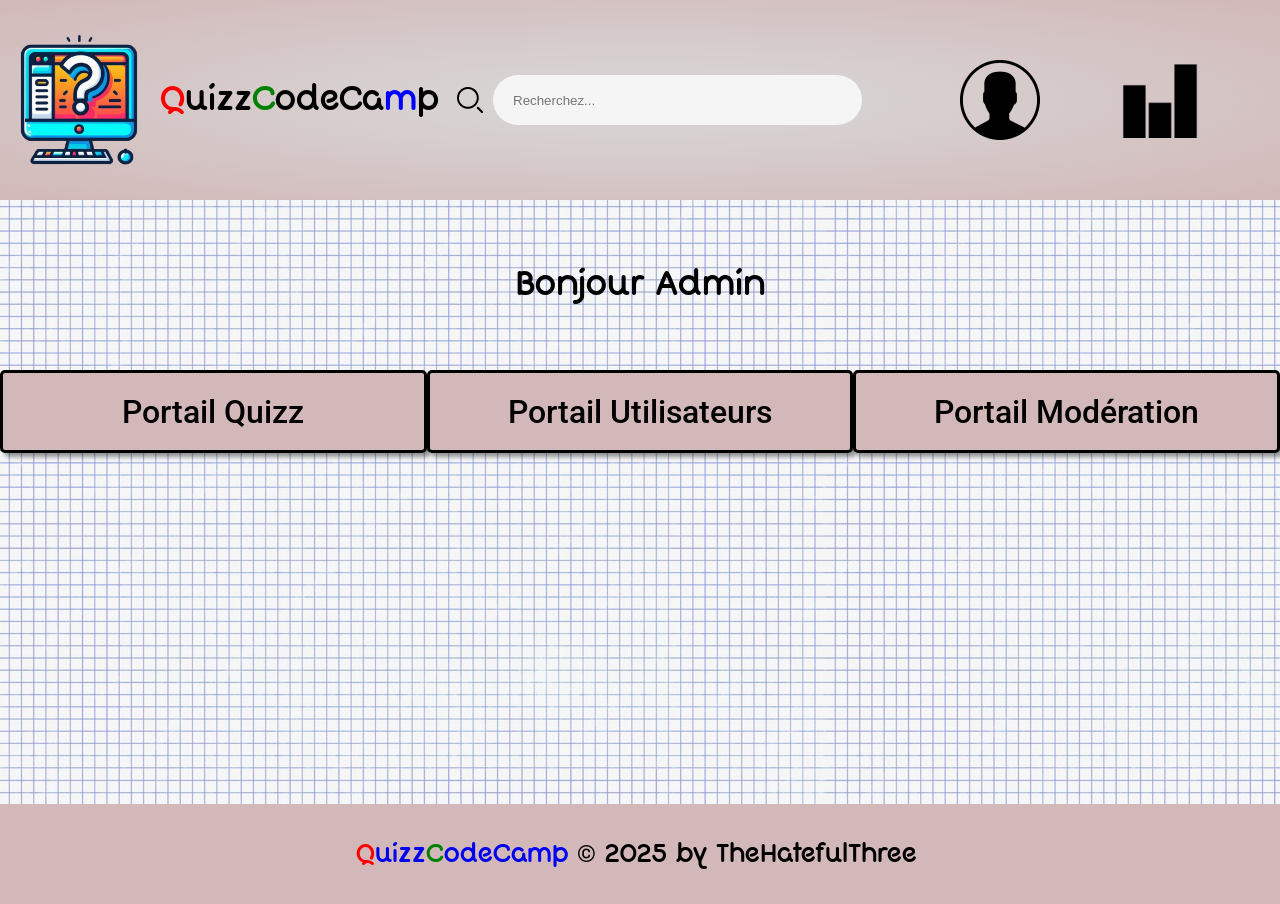
==== admin.html @ f70435b9 "premiere page admin de Y" ====
<!DOCTYPE html>
<html lang="en">
<head>
    <meta charset="UTF-8">
    <meta name="viewport" content="width=device-width, initial-scale=1.0">
    <title>QuizzCodeCamp - Apprendre en s'amusant !</title>
    <!-- Google Fonts -->
    <link rel="preconnect" href="https://fonts.googleapis.com">
    <link rel="preconnect" href="https://fonts.gstatic.com" crossorigin>
    <link href="https://fonts.googleapis.com/css2?family=Roboto:ital,wght@0,100..900;1,100..900&display=swap" rel="stylesheet">
    <!-- Css -->
    <link rel="stylesheet" href="./style.css">
    <link rel="stylesheet" href="./admin.css">
</head>
<body>
    <header>
        <a href="./index.html" target="_self" id="indexLink">
            <div class="logo">
                <img src="./images/logo.png" alt="Logo QuizzCodeCamp" width="160px" height="160px">
                <h1><span class="red">Q</span>uizz<span class="green">C</span>odeCa<span class="blue">m</span>p</h1>
            </div>
        </a>
        <div class="search-container">
            <label for="search" class="search-label"><img src="./images/Loop-Icon.png" alt="Icon Loop" class="icon-search"></label>         
            <input type="text" placeholder="Recherchez..." class="search-input" size="40" id="search"> 
        </div>
        <div class="account">
            <img src="./images/Icon Compte.png" alt="Icon Compte" class="icon-account">
            <a href="#">
                <img src="./images/bar-chart-50.png" alt="icon-stats" width="80px" height="80px">
            </a>    
        </div>
        <div class="box-account">
            <a href="./connexion.html" class="link">Se connecter</a>
            <a href="./creation.html" class="link">Créer mon compte</a>
        </div>
    </header>
    <main>
        <h2>Bonjour Admin</h2>
        <div>
            <a href="" class="link">Portail Quizz</a>
            <a href="" class="link">Portail Utilisateurs</a>
            <a href="" class="link">Portail Modération</a>
        </div>
    </main>
    <footer>
        <p><a href="./index.html" target="_self" class="link"><span class="red">Q</span>uizz<span class="green">C</span>odeCa<span class="blue">m</span>p</a> <span class="corporate">©</span> 2025 by TheHatefulThree.</p>
    </footer>
    <script src="./menu.js"></script>
</body>
</html>
---- style.css ----
@font-face {
    font-family: 'Quiglet';
    src: url("./fonts/quiglet\ free.otf");
}

body{
    padding: 0px;
    margin: 0px;
    color: black;
    background-image: url("./images/background.png");

    .link{
        text-decoration: none;
    }

    .link:visited{
        color: inherit;
    }

    .link:active{
        color:inherit;
    }

    header{
        height: 200px;
        display: flex;
        justify-content: space-between;
        align-items: center;
        background-color: #D2B8B8;
        background: radial-gradient(ellipse, rgba(217, 217, 217, 1) 0%, rgba(210,184,184,1) 100%);
        
        #indexLink{
            text-decoration: none;
            color: inherit;
            .logo{
                font-family: "Quiglet";
                display: flex;
                align-items: center;
                h1{
                    .red{
                        color: red;
                    }
                    
                    .green{
                        color: green;
                    }
    
                    .blue{
                        color:blue;
                    }
                }
            }
        }

        #indexLink:visited{
            color: inherit;
        }

        #indexLink:active{
            color:inherit;
        }


        .search-container{
            display: flex;
            justify-content: space-between;
            align-items: center;
            margin-right: 80px;

            
            .search-input{
                padding: 3px 0px;
                margin-left: 10px;
                height: 40px;
                background-color: whitesmoke;
                border-radius: 30px;
                padding: 5px 20px;
                border: none;
            }

            .search-input:focus{
                border: none;
            }

            .search-label{
                border: none;

                .icon-search{
                    display: flex;
                    align-self: center;
                }
            }


        }

        .account{
            margin-right: 80px;
            display: flex;
            justify-content: space-between;
            align-items: center;

            .icon-account{
                cursor: pointer;
                margin-right: 80px;
            }
        }

        .box-account{
            position: absolute;
            right: 80px;
            top: 202px;
            width: 200px;
            height: auto;
            padding: 10px 20px;
            background-color: #D2B8B8;
            border-radius: 10px;
            border: black solid 3px;
            color: black;
            display: none;
            
            .link{
                text-decoration: none;
                font-family: "Roboto";
                font-size: 20px;
                padding: 5px 0px;
                border-top: solid 2px black;
            }

            .link:nth-child(1){
                border-top: none;
            }
        }

        .box-account.active{
            display: flex;
            flex-direction: column;
        }
    }


    footer{
        background-color: #D2B8B8;
        height: 100px;
        display: flex;
        align-items: center;
        justify-content: center;
        font-family: "Quiglet";
        font-size: 24px;
        p{
            text-align: center;

            .red{
                color: red;
            }
            
            .green{
                color: green;
            }

            .blue{
                color:blue;
            }

            .corporate{
                font-family: Roboto;
            }
        }
    }
}
---- admin.css ----
main{
    min-height: 60vh;
    width: auto;
    h2{
        font-family: 'Quiglet';
        font-size: xx-large;
        font-weight: normal;
        text-align: center;
        margin-top: 5%;
    }
    div{
        display: flex;
        justify-content: space-evenly;
        margin-top: 5%;
    }

    a{
        background-color: rgba(210, 184, 184);
        border: solid black 3px;
        border-radius: 5px;
        font-size: 32px;
        font-family: 'Roboto';
        font-weight: 500;
        width: 510px;
        height: 77px;
        box-shadow: 4px 4px 4px rgb(0, 0, 0, 40%);
        display: flex;
        justify-content: center;
        align-items: center;
    }
}
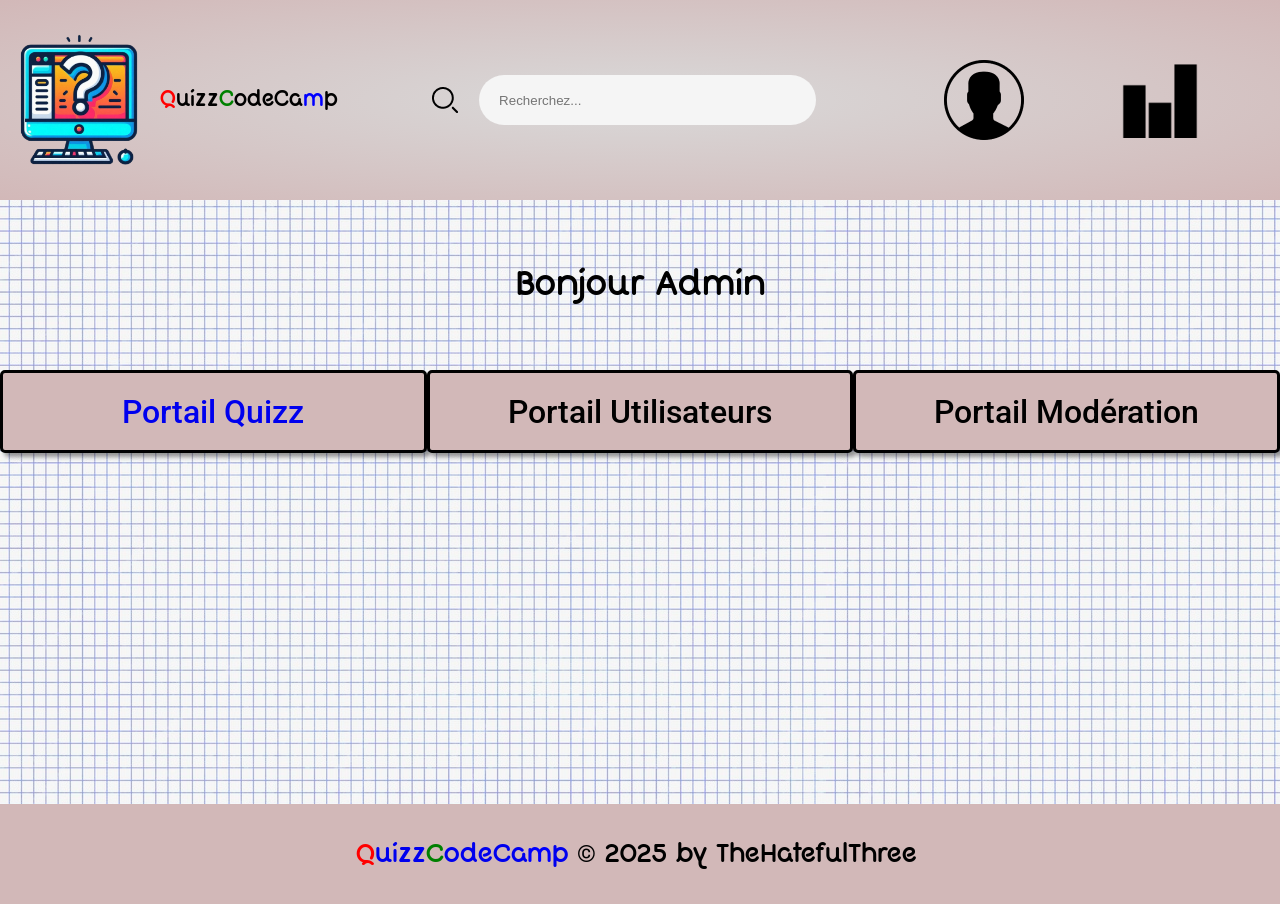
==== commit 1138358e: "Modif 30-01-25" ====
--- a/admin.html
+++ b/admin.html
@@ -31,14 +31,14 @@
             </a>    
         </div>
         <div class="box-account">
-            <a href="./connexion.html" class="link">Se connecter</a>
-            <a href="./creation.html" class="link">Créer mon compte</a>
+            <a href="./connexionCompte.html" class="link">Se connecter</a>
+            <a href="./creationCompte.html" class="link">Créer mon compte</a>
         </div>
     </header>
     <main>
         <h2>Bonjour Admin</h2>
         <div>
-            <a href="" class="link">Portail Quizz</a>
+            <a href="portailquizz.html" class="link">Portail Quizz</a>
             <a href="" class="link">Portail Utilisateurs</a>
             <a href="" class="link">Portail Modération</a>
         </div>
--- a/style.css
+++ b/style.css
@@ -31,6 +31,7 @@
         background: radial-gradient(ellipse, rgba(217, 217, 217, 1) 0%, rgba(210,184,184,1) 100%);
         
         #indexLink{
+            width: 30%;
             text-decoration: none;
             color: inherit;
             .logo{
@@ -38,6 +39,7 @@
                 display: flex;
                 align-items: center;
                 h1{
+                    font-size: 20px;
                     .red{
                         color: red;
                     }
@@ -63,6 +65,7 @@
 
 
         .search-container{
+            width: 30%;
             display: flex;
             justify-content: space-between;
             align-items: center;
@@ -70,6 +73,7 @@
 
             
             .search-input{
+                width: 80%;
                 padding: 3px 0px;
                 margin-left: 10px;
                 height: 40px;
@@ -84,6 +88,7 @@
             }
 
             .search-label{
+                width: 10%;
                 border: none;
 
                 .icon-search{
@@ -96,6 +101,7 @@
         }
 
         .account{
+            width: 20%;
             margin-right: 80px;
             display: flex;
             justify-content: space-between;
